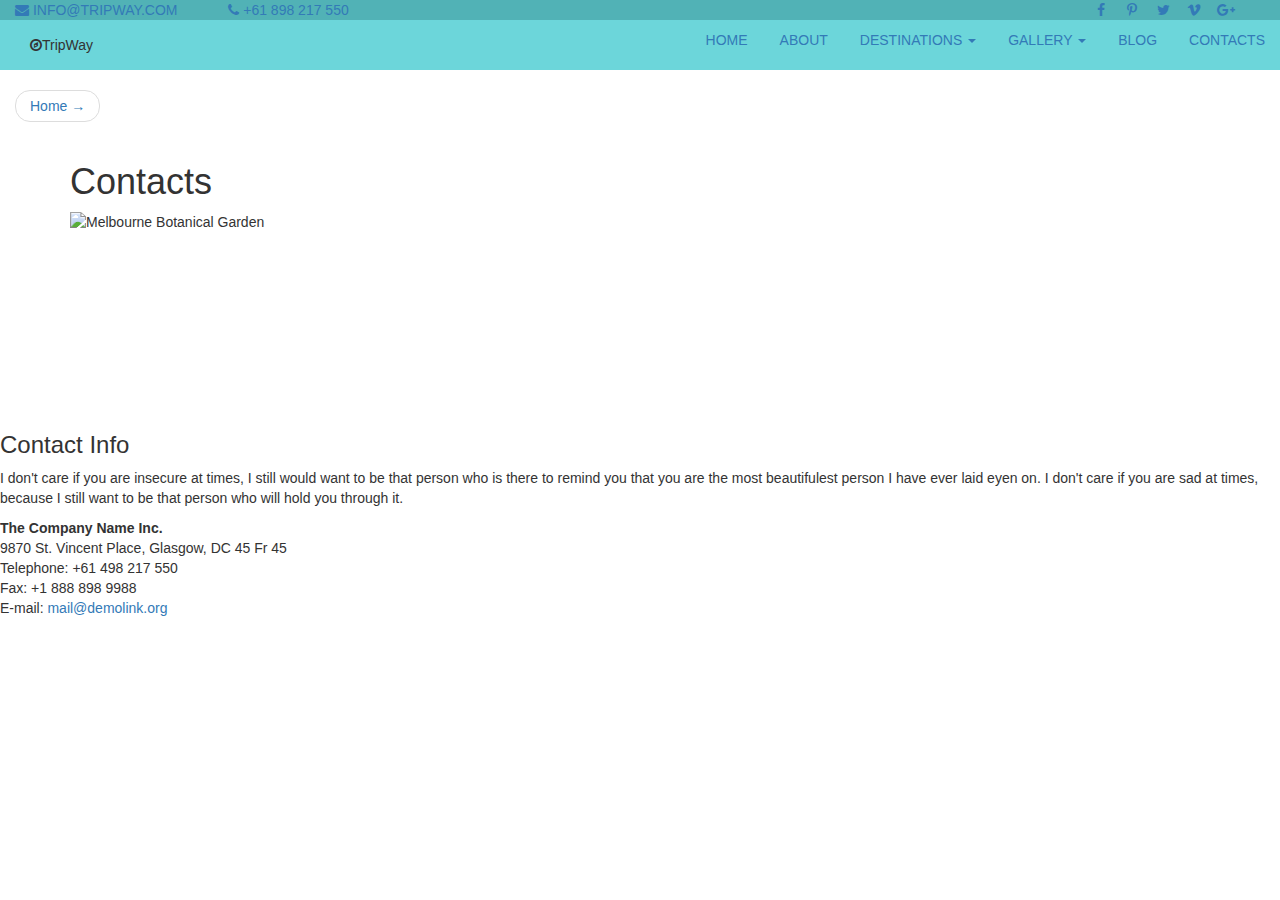
==== project/index.html @ d7a1c4ea "added dropdown menu to the navbar" ====
<!DOCTYPE html>
<html lang="en">
<head>
    <link rel="stylesheet" href="https://maxcdn.bootstrapcdn.com/font-awesome/4.6.3/css/font-awesome.min.css">
    <link rel="stylesheet" href="style.css">
    <link rel="stylesheet" href="https://maxcdn.bootstrapcdn.com/bootstrap/3.3.7/css/bootstrap.min.css"> 
    <meta charset="UTF-8">
    <meta name="viewport" content="width=device-width, initial-scale=1.0">
    <meta http-equiv="X-UA-Compatible" content="ie=edge">
    <title>Document</title>
</head>
<body>
    <header id="header">
                <nav>
                    <div id="nav1" class="container-fluid">
                        <div class="row">
                        <div class="col-md-2">
                          <a href="#">
                            <i class="fa fa-envelope"></i> INFO@TRIPWAY.COM
                          </a>
                        </div>  
                        <div class="col-md-2">
                          <a href="#">
                            <i class="fa fa-phone"></i> +61 898 217 550
                          </a>
                        </div>
                        <div class="navbar-right list-inline">
                          <div class="col-md-1">
                            <a href="#">
                              <i class="fa fa-facebook-f"></i>
                            </a>
                          </div>
                          <div class="col-md-1">
                            <a href="#">
                              <i class="fa fa-pinterest-p"></i>
                            </a>  
                          </div>
                          <div class="col-md-1">
                            <a href="#">
                              <i class="fa fa-twitter"></i>
                            </a>
                          </div>
                          <div class="col-md-1">
                            <a href="#">
                              <i class="fa fa-vimeo"></i>
                            </a>
                          </div>    
                          <div class="col-md-1">
                            <a href="#">
                              <i class="fa fa-google-plus"></i>
                            </a>
                          </div>   
                        </div>
            </div>
        </div>
    </nav>
    <div id="main-nav" class="container-fluid">
      <div class="row">
        <div class="col-md-12">
          <p class="navbar-text">
            <i class="fa fa-compass"></i>TripWay
        </p>
        <ul class="nav nav-pills navbar-right">    
          <li role="presentation">
              <a href="#">HOME</a>
          </li>
          <li role="presentation">
              <a href="#">ABOUT</a>
          </li>
          <li role="presentation" class="dropdown">
            <a class="dropdown-toggle" data-toggle="dropdown" href="#" role="button" aria-haspopup="true" aria-expanded="false"> DESTINATIONS <span class="caret"></span>
            </a>
            <ul class="dropdown-menu">
              <li>State Victoria Library</li>
              <li>Flagstuff Garden</li>
              <li>Royal Botanical Garden</li>
              <li>Immigration Museum</li>
              <li>Parliament Building</li>
            </ul>
          </li>
          <li role="presentation" class="dropdown">
            <a class="dropdown-toggle" data-toggle="dropdown" href="#" role="button" aria-haspopup="true" aria-expanded="false"> GALLERY <span class="caret"></span>
            </a>
            <ul class="dropdown-menu">
              <li>Sculptures</li>
              <li>Hand-made items</li>
              <li>Coins</li>
              <li>Art</li>
            </ul>
          </li>
          <li role="presentation">
              <a href="#">BLOG</a>
          </li>
          <li role="presentation">
              <a href="#">CONTACTS</a>
          </li>
      </ul>  
        </div>
      </div>
    </div>
    </header>
    <div id="arrow" class="container-fluid">
      <div class="row">
        <div class="col-md-10">
            <ul class="pager">
              <li class="previous"><a href="#">Home <span aria-hidden="true">&rarr;</span></a></li>
            </ul>
        </div>
      </div>
    </div>
      
      <!-- <h6>Home<i class="fa fa-arrow-right"></i></h6> -->
      <div class="container">
      <h1>Contacts</h1>
      <div class="row">
        <div class="col-md-12 img-parent">
          <img src="https://liveinmelbourne.vic.gov.au/__data/assets/image/0003/1474104/Botanical-Gardens-Melbourne.png" class="img-responsive center-block"
          alt="Melbourne Botanical Garden">
        </div>
      </div>
    </div>
      
      <h3>Contact Info</h3>
      <p>I don't care if you are insecure at times, I still would want to be that person who is there to remind you that you are the most beautifulest person I have ever laid eyen on. I don't care if you are sad at times, because I still want to be that person who will hold you through it.</p>
          <address>
              <strong>The Company Name Inc.</strong><br>
              9870 St. Vincent Place, Glasgow, DC 45 Fr 45<br>
              Telephone: +61 498 217 550<br>
              Fax: +1 888 898 9988<br>
              E-mail: <a href="#">mail@demolink.org</a>
          </address>  
    </div>
</body>
</html>
---- project/style.css ----
.container-fluid {
    background-color: grey;
}
.img-parent {
    height: 200px;
    overflow: hidden;
}
#main-nav {
    background-color: rgb(108, 214, 218);
}
#nav1 {
    background-color: rgb(81, 178, 182);
   
}
#arrow {
    background-color: #fff;
}
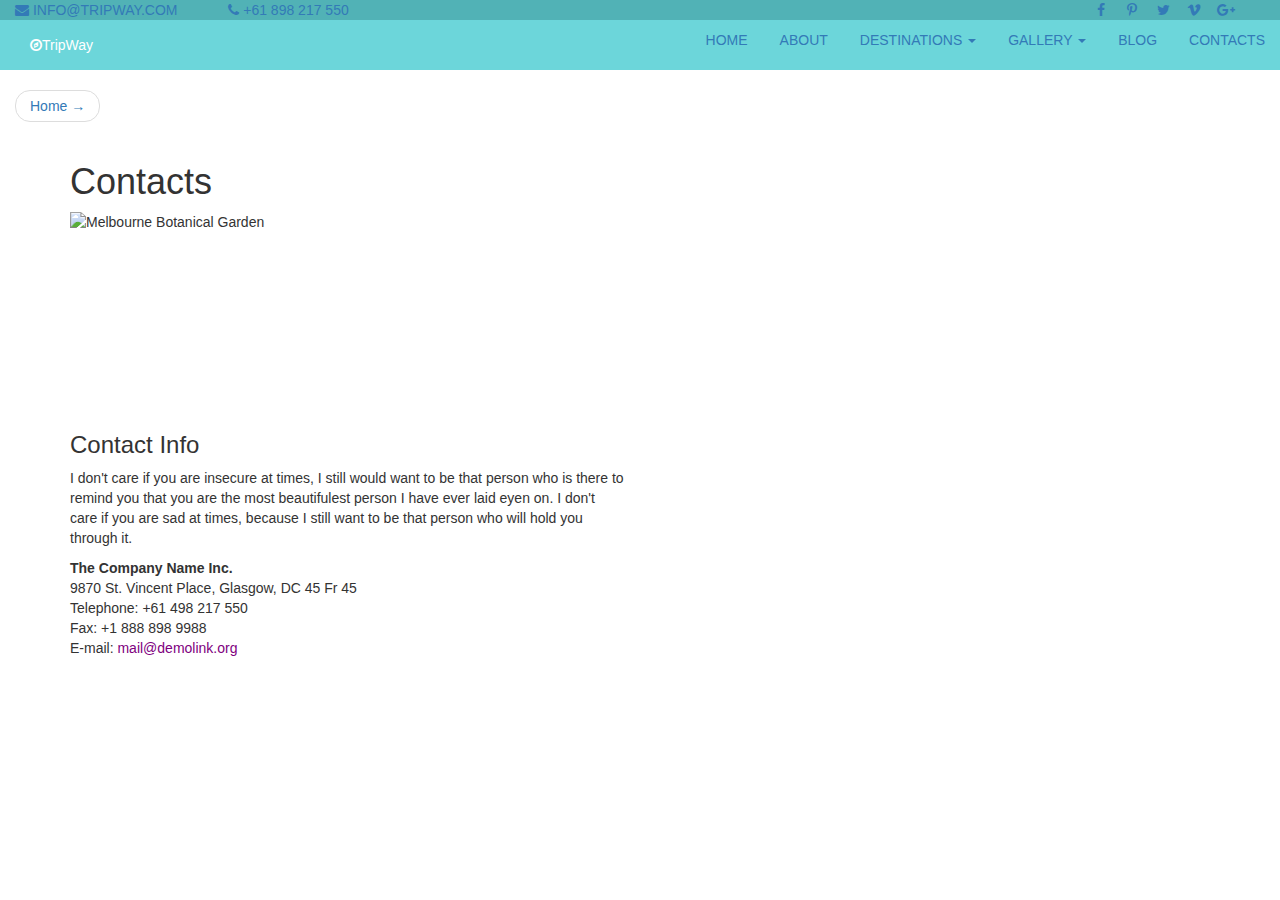
==== commit 91406475: "improved whole container" ====
--- a/project/index.html
+++ b/project/index.html
@@ -119,16 +119,21 @@
         </div>
       </div>
     </div>
-      
-      <h3>Contact Info</h3>
-      <p>I don't care if you are insecure at times, I still would want to be that person who is there to remind you that you are the most beautifulest person I have ever laid eyen on. I don't care if you are sad at times, because I still want to be that person who will hold you through it.</p>
-          <address>
-              <strong>The Company Name Inc.</strong><br>
-              9870 St. Vincent Place, Glasgow, DC 45 Fr 45<br>
-              Telephone: +61 498 217 550<br>
-              Fax: +1 888 898 9988<br>
-              E-mail: <a href="#">mail@demolink.org</a>
-          </address>  
+      <div class="container">
+        <div class="row">
+          <div class="col-md-6">
+            <h3>Contact Info</h3>
+            <p>I don't care if you are insecure at times, I still would want to be that person who is there to remind you that you are the most beautifulest person I have ever laid eyen on. I don't care if you are sad at times, because I still want to be that person who will hold you through it.</p>
+                <address>
+                    <strong>The Company Name Inc.</strong><br>
+                    9870 St. Vincent Place, Glasgow, DC 45 Fr 45<br>
+                    Telephone: +61 498 217 550<br>
+                    Fax: +1 888 898 9988<br>
+                    E-mail: <a href="#">mail@demolink.org</a>
+                </address>  
+          </div>
+        </div>
+      </div>
     </div>
 </body>
 </html>--- a/project/style.css
+++ b/project/style.css
@@ -9,9 +9,20 @@
     background-color: rgb(108, 214, 218);
 }
 #nav1 {
-    background-color: rgb(81, 178, 182);
-   
+    background-color: rgb(81, 178, 182); 
 }
 #arrow {
     background-color: #fff;
 }
+address a {
+    color: purple;
+    text-decoration: none;
+}
+.nav1 a {
+    color: #fff;
+    text-decoration: none;
+}
+.navbar-text {
+    color: #fff;
+    size: 40px;
+}
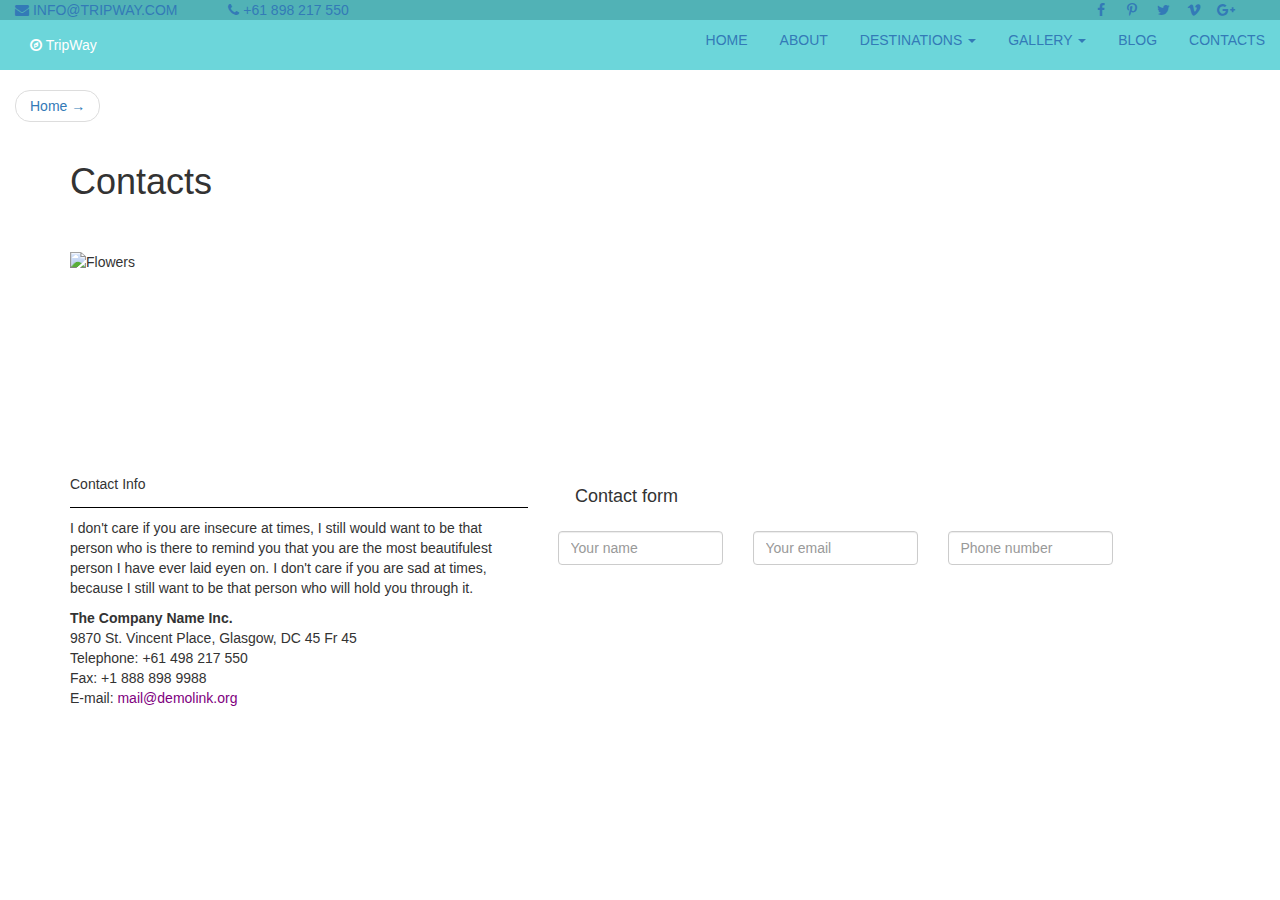
==== commit 38a7ea74: "working on form" ====
--- a/project/index.html
+++ b/project/index.html
@@ -4,6 +4,8 @@
     <link rel="stylesheet" href="https://maxcdn.bootstrapcdn.com/font-awesome/4.6.3/css/font-awesome.min.css">
     <link rel="stylesheet" href="style.css">
     <link rel="stylesheet" href="https://maxcdn.bootstrapcdn.com/bootstrap/3.3.7/css/bootstrap.min.css"> 
+    <script src="https://code.jquery.com/jquery-1.12.4.min.js" integrity="sha384-nvAa0+6Qg9clwYCGGPpDQLVpLNn0fRaROjHqs13t4Ggj3Ez50XnGQqc/r8MhnRDZ" crossorigin="anonymous"></script>
+    <script src="https://stackpath.bootstrapcdn.com/bootstrap/3.4.1/js/bootstrap.min.js" integrity="sha384-aJ21OjlMXNL5UyIl/XNwTMqvzeRMZH2w8c5cRVpzpU8Y5bApTppSuUkhZXN0VxHd" crossorigin="anonymous"></script>
     <meta charset="UTF-8">
     <meta name="viewport" content="width=device-width, initial-scale=1.0">
     <meta http-equiv="X-UA-Compatible" content="ie=edge">
@@ -58,7 +60,7 @@
       <div class="row">
         <div class="col-md-12">
           <p class="navbar-text">
-            <i class="fa fa-compass"></i>TripWay
+            <i class="fa fa-compass"></i> TripWay
         </p>
         <ul class="nav nav-pills navbar-right">    
           <li role="presentation">
@@ -111,18 +113,17 @@
       
       <!-- <h6>Home<i class="fa fa-arrow-right"></i></h6> -->
       <div class="container">
-      <h1>Contacts</h1>
+      <h1 class="h1-contacts">Contacts</h1>
       <div class="row">
         <div class="col-md-12 img-parent">
-          <img src="https://liveinmelbourne.vic.gov.au/__data/assets/image/0003/1474104/Botanical-Gardens-Melbourne.png" class="img-responsive center-block"
-          alt="Melbourne Botanical Garden">
+          <img src="https://images.unsplash.com/photo-1495570967734-91450fb14f93?ixlib=rb-1.2.1&ixid=eyJhcHBfaWQiOjEyMDd9&auto=format&fit=crop&w=2089&q=800" class="img-responsive center-block" alt="Flowers">
         </div>
       </div>
     </div>
       <div class="container">
         <div class="row">
-          <div class="col-md-6">
-            <h3>Contact Info</h3>
+          <div class="col-md-5">
+            <h5 id="contact-head">Contact Info</h5>
             <p>I don't care if you are insecure at times, I still would want to be that person who is there to remind you that you are the most beautifulest person I have ever laid eyen on. I don't care if you are sad at times, because I still want to be that person who will hold you through it.</p>
                 <address>
                     <strong>The Company Name Inc.</strong><br>
@@ -132,8 +133,23 @@
                     E-mail: <a href="#">mail@demolink.org</a>
                 </address>  
           </div>
+          <div id="form-list">
+            <h4 class="form-head">Contact form</h4>
+            <div class="col-md-2">
+              <input type="text" class="form-control" placeholder="Your name">
+            </div>
+            <div class="col-md-2">
+              <input type="text" class="form-control" placeholder="Your email">
+            </div>
+            <div class="col-md-2">
+              <input type="text" class="form-control" placeholder="Phone number">
+            </div>
+          </div>
+        </div>
         </div>
       </div>
-    </div>
+          
+     
+    
 </body>
 </html>--- a/project/style.css
+++ b/project/style.css
@@ -26,3 +26,18 @@
     color: #fff;
     size: 40px;
 }
+#contact-head {
+    border-bottom: solid 1px #000;
+    padding-top: 15px;
+    padding-bottom: 15px;
+}
+.h1-contacts {
+    padding-bottom: 40px;
+    font-weight: normal;
+}
+.form-head {
+    font-weight: normal;
+    margin-top: 35px;
+    padding-left: 520px;
+    padding-bottom: 15px;
+}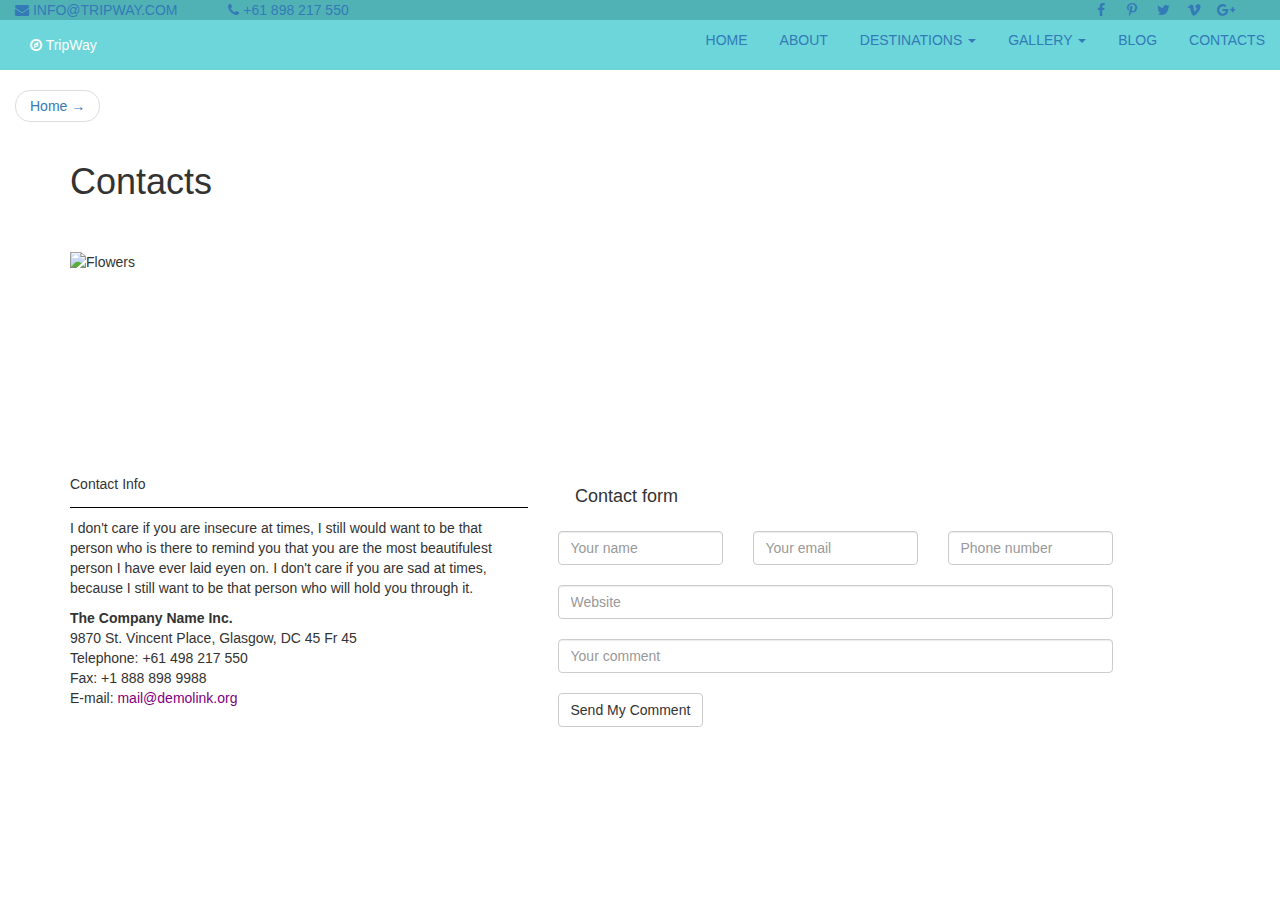
==== commit 79fb42d9: "added default button" ====
--- a/project/index.html
+++ b/project/index.html
@@ -144,12 +144,19 @@
             <div class="col-md-2">
               <input type="text" class="form-control" placeholder="Phone number">
             </div>
+            <div id="website" class="col-md-6">
+              <input type="text" class="form-control" placeholder="Website">
+            </div>
+            <div id="comment-form" class="col-md-6">
+              <input type="text" class="form-control" placeholder="Your comment">
+            </div>
+            <div id="send-button" class="col-md-4">  
+                <button type="button" class="btn btn-default">Send My Comment</button>
+            </div>
           </div>
-        </div>
+          
+        </div>  
         </div>
       </div>
-          
-     
-    
 </body>
 </html>--- a/project/style.css
+++ b/project/style.css
@@ -40,4 +40,14 @@
     margin-top: 35px;
     padding-left: 520px;
     padding-bottom: 15px;
+}
+#website {
+    padding-top: 20px;
+}
+#comment-form {
+    padding-top: 20px;
+}
+#send-button {
+    padding-top: 20px;
+    color: rgb(211, 19, 83);
 }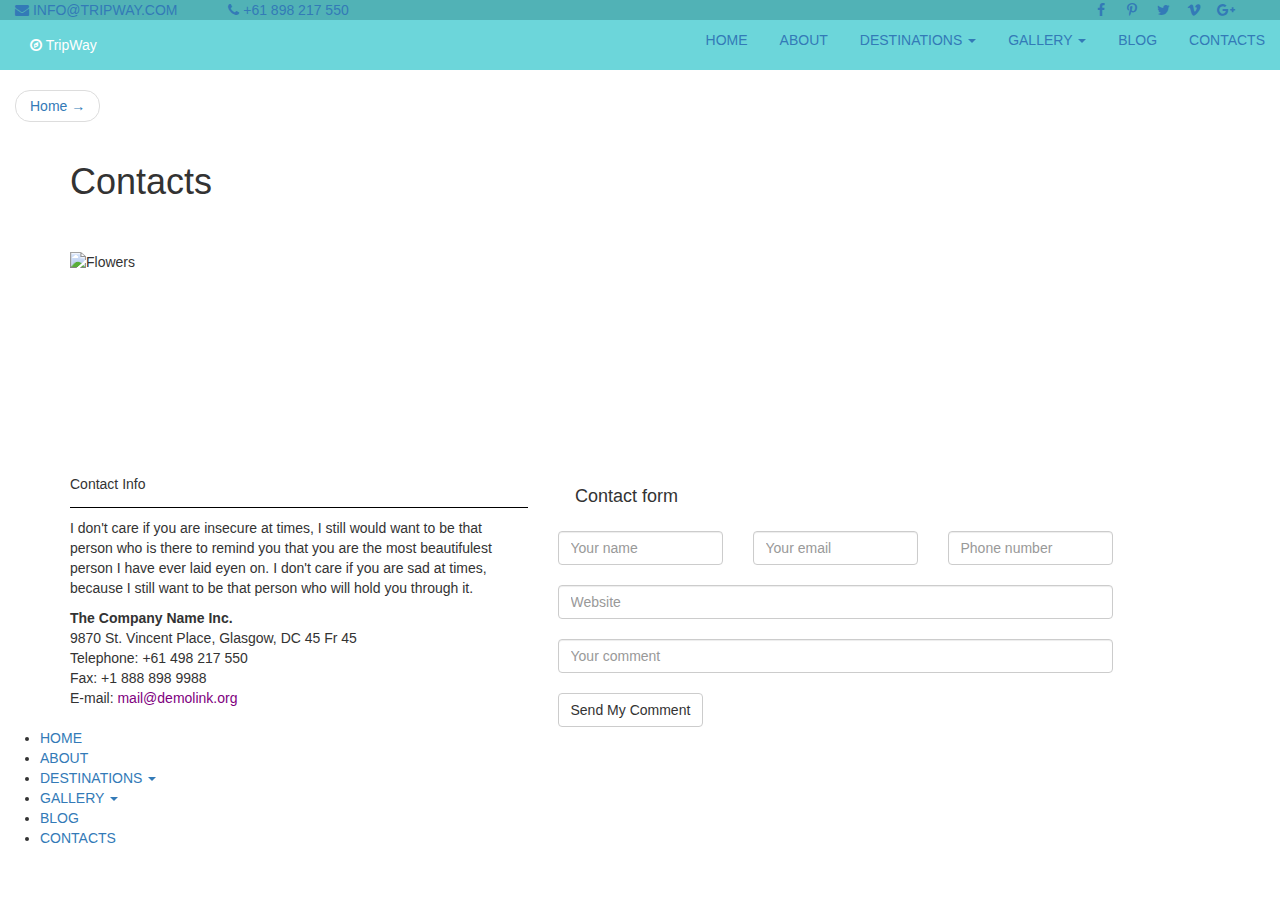
==== commit a1758196: "fixed  dropdown menu!" ====
--- a/project/index.html
+++ b/project/index.html
@@ -154,9 +154,37 @@
                 <button type="button" class="btn btn-default">Send My Comment</button>
             </div>
           </div>
-          
         </div>  
         </div>
       </div>
+      <footer>
+        <ul>    
+          <li><a href="#">HOME</a></li>
+          <li><a href="#">ABOUT</a></li>
+          <li class="dropdown">
+            <a class="dropdown-toggle" data-toggle="dropdown" href="#" role="button" aria-haspopup="true" aria-expanded="false"> DESTINATIONS <span class="caret"></span>
+            </a>
+            <ul class="dropdown-menu">
+              <li>State Victoria Library</li>
+              <li>Flagstuff Garden</li>
+              <li>Royal Botanical Garden</li>
+              <li>Immigration Museum</li>
+              <li>Parliament Building</li>
+            </ul>
+          </li>
+          <li class="dropdown">
+            <a class="dropdown-toggle" data-toggle="dropdown" href="#" role="button" aria-haspopup="true" aria-expanded="false"> GALLERY <span class="caret"></span>
+            </a>
+            <ul class="dropdown-menu">
+              <li>Sculptures</li>
+              <li>Hand-made items</li>
+              <li>Coins</li>
+              <li>Art</li>
+            </ul>
+          </li>
+          <li><a href="#">BLOG</a></li>
+          <li><a href="#">CONTACTS</a></li>
+      </ul> 
+      </footer>
 </body>
 </html>--- a/project/style.css
+++ b/project/style.css
@@ -50,4 +50,7 @@
 #send-button {
     padding-top: 20px;
     color: rgb(211, 19, 83);
+}
+ul .dropdown-menu {
+    padding: 10px;
 }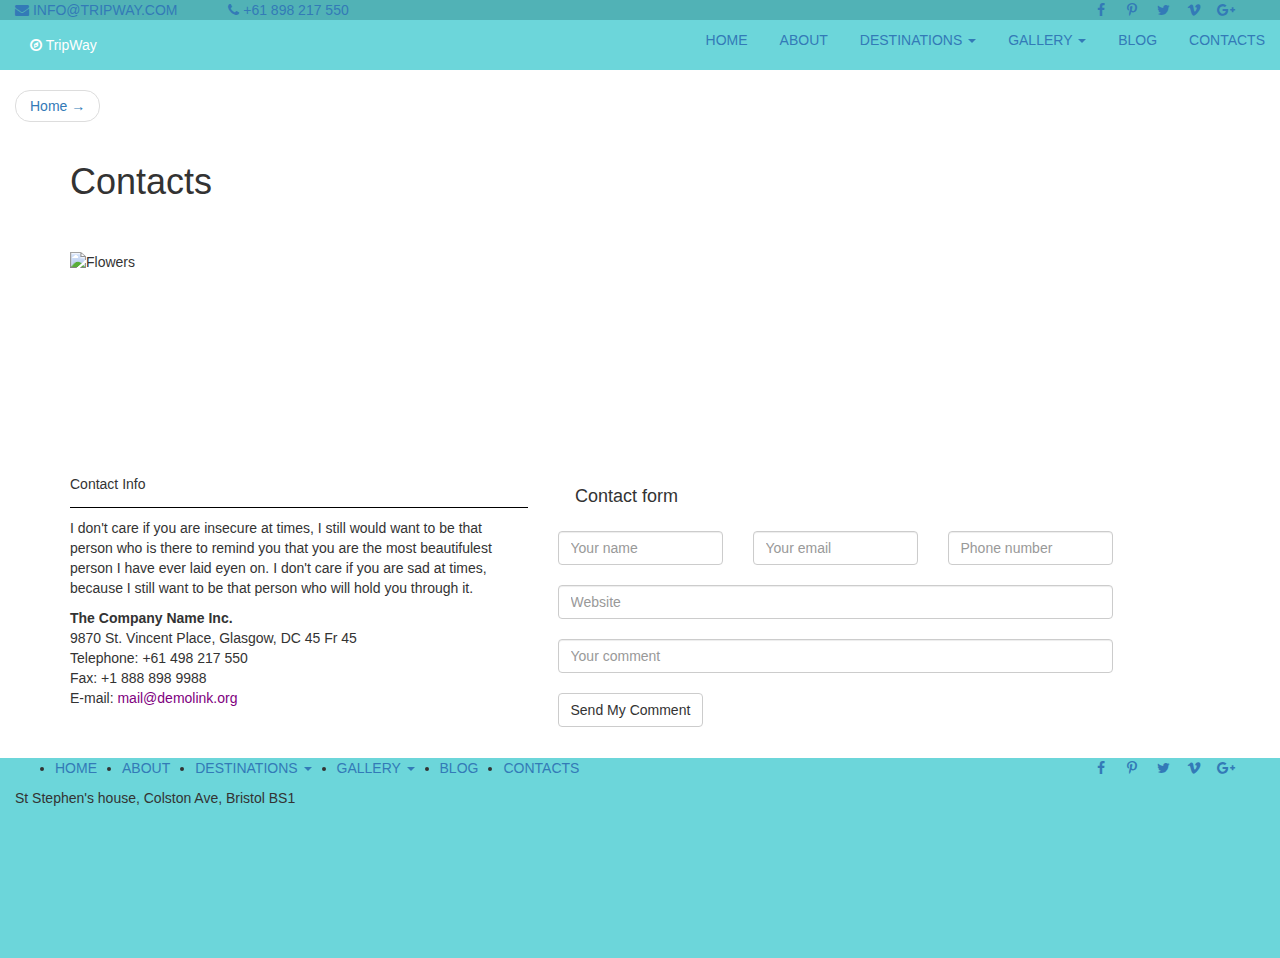
==== commit f0de0b73: "working on footer" ====
--- a/project/index.html
+++ b/project/index.html
@@ -84,7 +84,7 @@
             <a class="dropdown-toggle" data-toggle="dropdown" href="#" role="button" aria-haspopup="true" aria-expanded="false"> GALLERY <span class="caret"></span>
             </a>
             <ul class="dropdown-menu">
-              <li>Sculptures</li>
+              <li>Sculpture</li>
               <li>Hand-made items</li>
               <li>Coins</li>
               <li>Art</li>
@@ -157,34 +157,74 @@
         </div>  
         </div>
       </div>
-      <footer>
-        <ul>    
-          <li><a href="#">HOME</a></li>
-          <li><a href="#">ABOUT</a></li>
-          <li class="dropdown">
-            <a class="dropdown-toggle" data-toggle="dropdown" href="#" role="button" aria-haspopup="true" aria-expanded="false"> DESTINATIONS <span class="caret"></span>
-            </a>
-            <ul class="dropdown-menu">
-              <li>State Victoria Library</li>
-              <li>Flagstuff Garden</li>
-              <li>Royal Botanical Garden</li>
-              <li>Immigration Museum</li>
-              <li>Parliament Building</li>
-            </ul>
-          </li>
-          <li class="dropdown">
-            <a class="dropdown-toggle" data-toggle="dropdown" href="#" role="button" aria-haspopup="true" aria-expanded="false"> GALLERY <span class="caret"></span>
-            </a>
-            <ul class="dropdown-menu">
-              <li>Sculptures</li>
-              <li>Hand-made items</li>
-              <li>Coins</li>
-              <li>Art</li>
-            </ul>
-          </li>
-          <li><a href="#">BLOG</a></li>
-          <li><a href="#">CONTACTS</a></li>
-      </ul> 
-      </footer>
+
+<!-- FOOTER -->
+
+      <div id="footer-nav" class="container-fluid">
+        <div class="row">
+          <div class="col-md-6">
+            <footer>
+              <ul id="footer-ul">    
+                <li><a href="#">HOME</a></li>
+                <li><a href="#">ABOUT</a></li>
+                <li class="dropdown">
+                  <a class="dropdown-toggle" data-toggle="dropdown" href="#" role="button" aria-haspopup="true" aria-expanded="false"> DESTINATIONS <span class="caret"></span>
+                  </a>
+                  <ul class="dropdown-menu">
+                    <li>State Victoria Library</li>
+                    <li>Flagstuff Garden</li>
+                    <li>Royal Botanical Garden</li>
+                    <li>Immigration Museum</li>
+                    <li>Parliament Building</li>
+                  </ul>
+                </li>
+                <li class="dropdown">
+                  <a class="dropdown-toggle" data-toggle="dropdown" href="#" role="button" aria-haspopup="true" aria-expanded="false"> GALLERY <span class="caret"></span>
+                  </a>
+                  <ul class="dropdown-menu">
+                    <li>Sculpture</li>
+                    <li>Hand-made items</li>
+                    <li>Coins</li>
+                    <li>Art</li>
+                  </ul>
+                </li>
+                <li><a href="#">BLOG</a></li>
+                <li><a href="#">CONTACTS</a></li>
+            </ul> 
+            </footer>
+          </div>
+          <div class="navbar-right list-inline">
+            <div class="col-md-1">
+              <a href="#">
+                <i class="fa fa-facebook-f"></i>
+              </a>
+            </div>
+            <div class="col-md-1">
+              <a href="#">
+                <i class="fa fa-pinterest-p"></i>
+              </a>  
+            </div>
+            <div class="col-md-1">
+              <a href="#">
+                <i class="fa fa-twitter"></i>
+              </a>
+            </div>
+            <div class="col-md-1">
+              <a href="#">
+                <i class="fa fa-vimeo"></i>
+              </a>
+            </div>    
+            <div class="col-md-1">
+              <a href="#">
+                <i class="fa fa-google-plus"></i>
+              </a>
+            </div>   
+        </div>
+        <div class="col-md-10">
+          <p>St Stephen's house, Colston Ave, Bristol BS1</p>
+        </div> 
+      </div>
+      </div>
+      
 </body>
 </html>--- a/project/style.css
+++ b/project/style.css
@@ -53,4 +53,16 @@
 }
 ul .dropdown-menu {
     padding: 10px;
+}
+#footer-nav {
+    margin-top: 30px;
+    background-color: rgb(108, 214, 218);
+    height: 200px;
+}
+#footer-ul {
+    display: flex;
+
+}
+#footer-ul li {
+    padding-right: 25px;
 }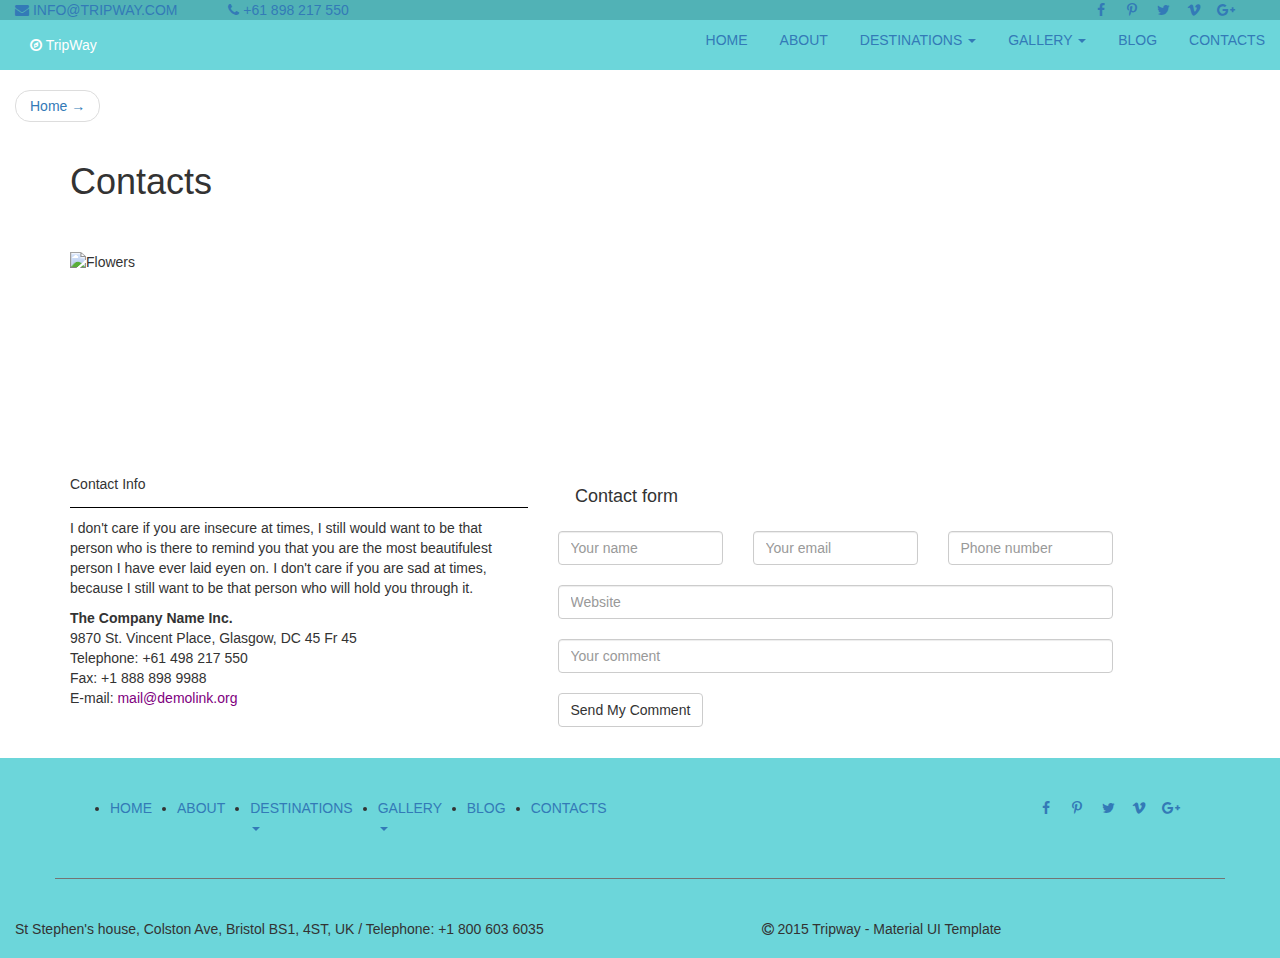
==== commit 725e89a5: "footer improved" ====
--- a/project/index.html
+++ b/project/index.html
@@ -161,7 +161,7 @@
 <!-- FOOTER -->
 
       <div id="footer-nav" class="container-fluid">
-        <div class="row">
+        <div id="footer-row" class="row">
           <div class="col-md-6">
             <footer>
               <ul id="footer-ul">    
@@ -220,10 +220,15 @@
               </a>
             </div>   
         </div>
-        <div class="col-md-10">
-          <p>St Stephen's house, Colston Ave, Bristol BS1</p>
+      </div>
+      <div id="footer-copyright" class="row">
+        <div class="col-md-7">
+          <p>St Stephen's house, Colston Ave, Bristol BS1, 4ST, UK / Telephone: +1 800 603 6035</p>
+        </div>
+        <div class="col-md-5">
+          <p><i class="fa fa-copyright"></i> 2015 Tripway - Material UI Template</p>
         </div> 
-      </div>
+      </div> 
       </div>
       
 </body>
--- a/project/style.css
+++ b/project/style.css
@@ -65,4 +65,12 @@
 }
 #footer-ul li {
     padding-right: 25px;
+}
+#footer-row {
+    margin: 40px;
+    padding-bottom: 30px;
+    border-bottom: 1px solid rgb(116, 116, 116);
+}
+#footer-copyright {
+    margin-top: 40px;
 }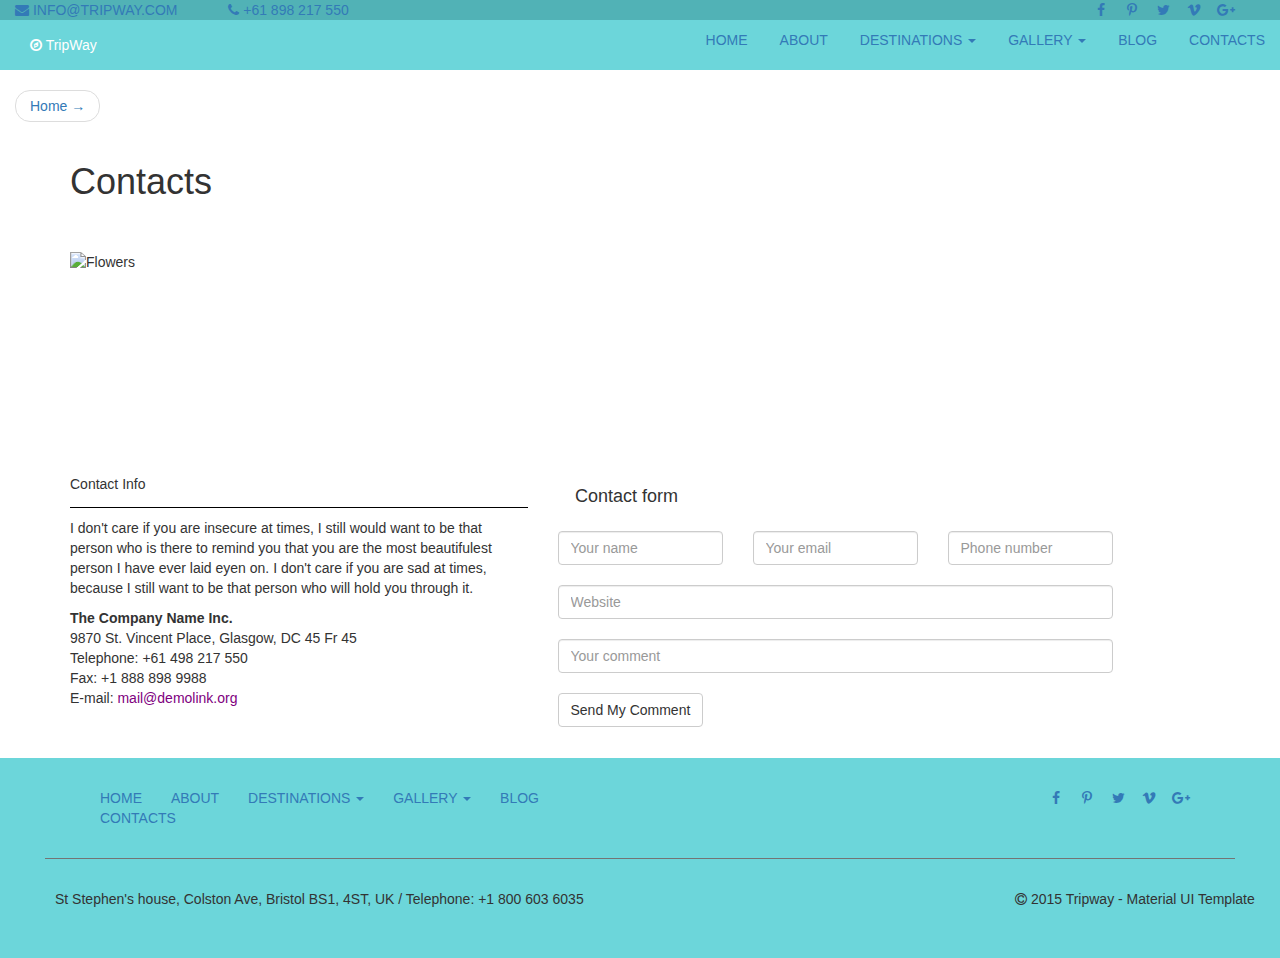
==== commit a2eef4ad: "footer skeleton completed! Phew!" ====
--- a/project/index.html
+++ b/project/index.html
@@ -222,10 +222,10 @@
         </div>
       </div>
       <div id="footer-copyright" class="row">
-        <div class="col-md-7">
+        <div id="footer-address" class="col-md-9">
           <p>St Stephen's house, Colston Ave, Bristol BS1, 4ST, UK / Telephone: +1 800 603 6035</p>
         </div>
-        <div class="col-md-5">
+        <div id="footer-end" class="col-md-3">
           <p><i class="fa fa-copyright"></i> 2015 Tripway - Material UI Template</p>
         </div> 
       </div> 
--- a/project/style.css
+++ b/project/style.css
@@ -59,18 +59,22 @@
     background-color: rgb(108, 214, 218);
     height: 200px;
 }
-#footer-ul {
-    display: flex;
 
-}
 #footer-ul li {
+    display: inline;
     padding-right: 25px;
 }
 #footer-row {
-    margin: 40px;
-    padding-bottom: 30px;
+    margin: 30px;
+    padding-bottom: 20px;
     border-bottom: 1px solid rgb(116, 116, 116);
 }
 #footer-copyright {
-    margin-top: 40px;
+    margin-top: 30px;
+}
+#footer-address {
+    padding-left: 55px;
+}
+#footer-end {
+    padding-left: 55px;
 }